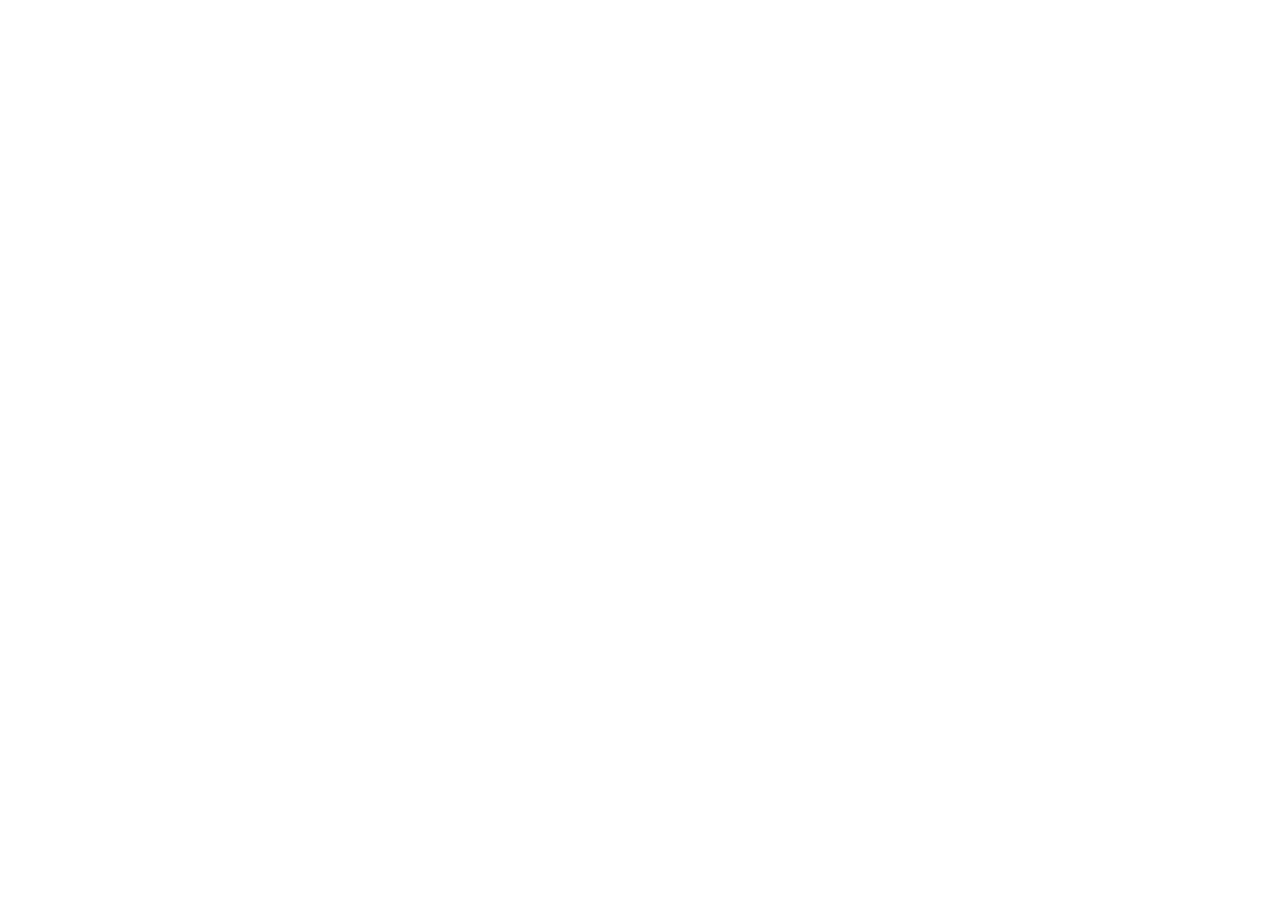
==== web/index.html @ ef84c8d9 "Initial commit" ====
<!DOCTYPE html>
<html>
<head>
  <!--
    If you are serving your web app in a path other than the root, change the
    href value below to reflect the base path you are serving from.

    The path provided below has to start and end with a slash "/" in order for
    it to work correctly.

    For more details:
    * https://developer.mozilla.org/en-US/docs/Web/HTML/Element/base

    This is a placeholder for base href that will be replaced by the value of
    the `--base-href` argument provided to `flutter build`.
  -->
  <base href="$FLUTTER_BASE_HREF">

  <meta charset="UTF-8">
  <meta content="IE=Edge" http-equiv="X-UA-Compatible">
  <meta name="description" content="Cloud recognition application">

  <!-- iOS meta tags & icons -->
  <meta name="apple-mobile-web-app-capable" content="yes">
  <meta name="apple-mobile-web-app-status-bar-style" content="black">
  <meta name="apple-mobile-web-app-title" content="cloud_recognition">
  <link rel="apple-touch-icon" href="icons/Icon-192.png">

  <!-- Favicon -->
  <link rel="icon" type="image/png" href="favicon.png"/>

  <title>cloud_recognition</title>
  <link rel="manifest" href="manifest.json">
</head>
<body>
  <script src="flutter_bootstrap.js" async></script>
</body>
</html>
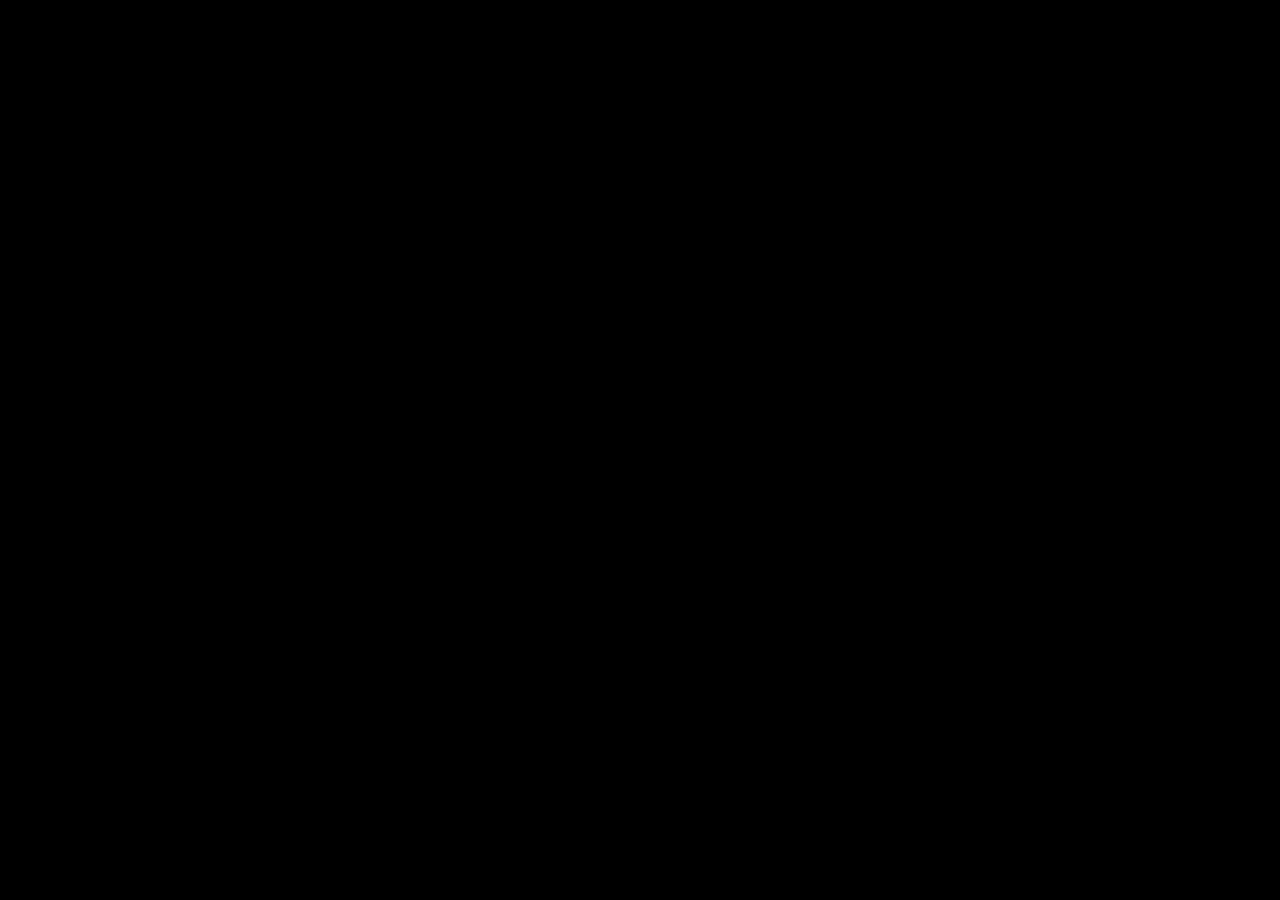
==== commit a066322c: "logo setup and splash screen while initializing app" ====
--- a/web/index.html
+++ b/web/index.html
@@ -1,6 +1,4 @@
-<!DOCTYPE html>
-<html>
-<head>
+<!DOCTYPE html><html><head>
   <!--
     If you are serving your web app in a path other than the root, change the
     href value below to reflect the base path you are serving from.
@@ -27,12 +25,93 @@
   <link rel="apple-touch-icon" href="icons/Icon-192.png">
 
   <!-- Favicon -->
-  <link rel="icon" type="image/png" href="favicon.png"/>
+  <link rel="icon" type="image/png" href="favicon.png">
 
   <title>cloud_recognition</title>
   <link rel="manifest" href="manifest.json">
+  
+  
+  <meta content="width=device-width, initial-scale=1.0, maximum-scale=1.0, user-scalable=no" name="viewport">
+  
+  
+  
+  
+  <style id="splash-screen-style">
+    html {
+      height: 100%
+    }
+
+    body {
+      margin: 0;
+      min-height: 100%;
+      background-color: #000000;
+          background-size: 100% 100%;
+    }
+
+    .center {
+      margin: 0;
+      position: absolute;
+      top: 50%;
+      left: 50%;
+      -ms-transform: translate(-50%, -50%);
+      transform: translate(-50%, -50%);
+    }
+
+    .contain {
+      display:block;
+      width:100%; height:100%;
+      object-fit: contain;
+    }
+
+    .stretch {
+      display:block;
+      width:100%; height:100%;
+    }
+
+    .cover {
+      display:block;
+      width:100%; height:100%;
+      object-fit: cover;
+    }
+
+    .bottom {
+      position: absolute;
+      bottom: 0;
+      left: 50%;
+      -ms-transform: translate(-50%, 0);
+      transform: translate(-50%, 0);
+    }
+
+    .bottomLeft {
+      position: absolute;
+      bottom: 0;
+      left: 0;
+    }
+
+    .bottomRight {
+      position: absolute;
+      bottom: 0;
+      right: 0;
+    }
+  </style>
+  <script id="splash-screen-script">
+    function removeSplashFromWeb() {
+      document.getElementById("splash")?.remove();
+      document.getElementById("splash-branding")?.remove();
+      document.body.style.background = "transparent";
+    }
+  </script>
 </head>
 <body>
-  <script src="flutter_bootstrap.js" async></script>
-</body>
-</html>
+  <picture id="splash">
+      <source srcset="splash/img/light-1x.png 1x, splash/img/light-2x.png 2x, splash/img/light-3x.png 3x, splash/img/light-4x.png 4x" media="(prefers-color-scheme: light)">
+      <source srcset="splash/img/dark-1x.png 1x, splash/img/dark-2x.png 2x, splash/img/dark-3x.png 3x, splash/img/dark-4x.png 4x" media="(prefers-color-scheme: dark)">
+      <img class="center" aria-hidden="true" src="splash/img/light-1x.png" alt="">
+  </picture>
+  
+  
+  
+  <script src="flutter_bootstrap.js" async=""></script>
+
+
+</body></html>
